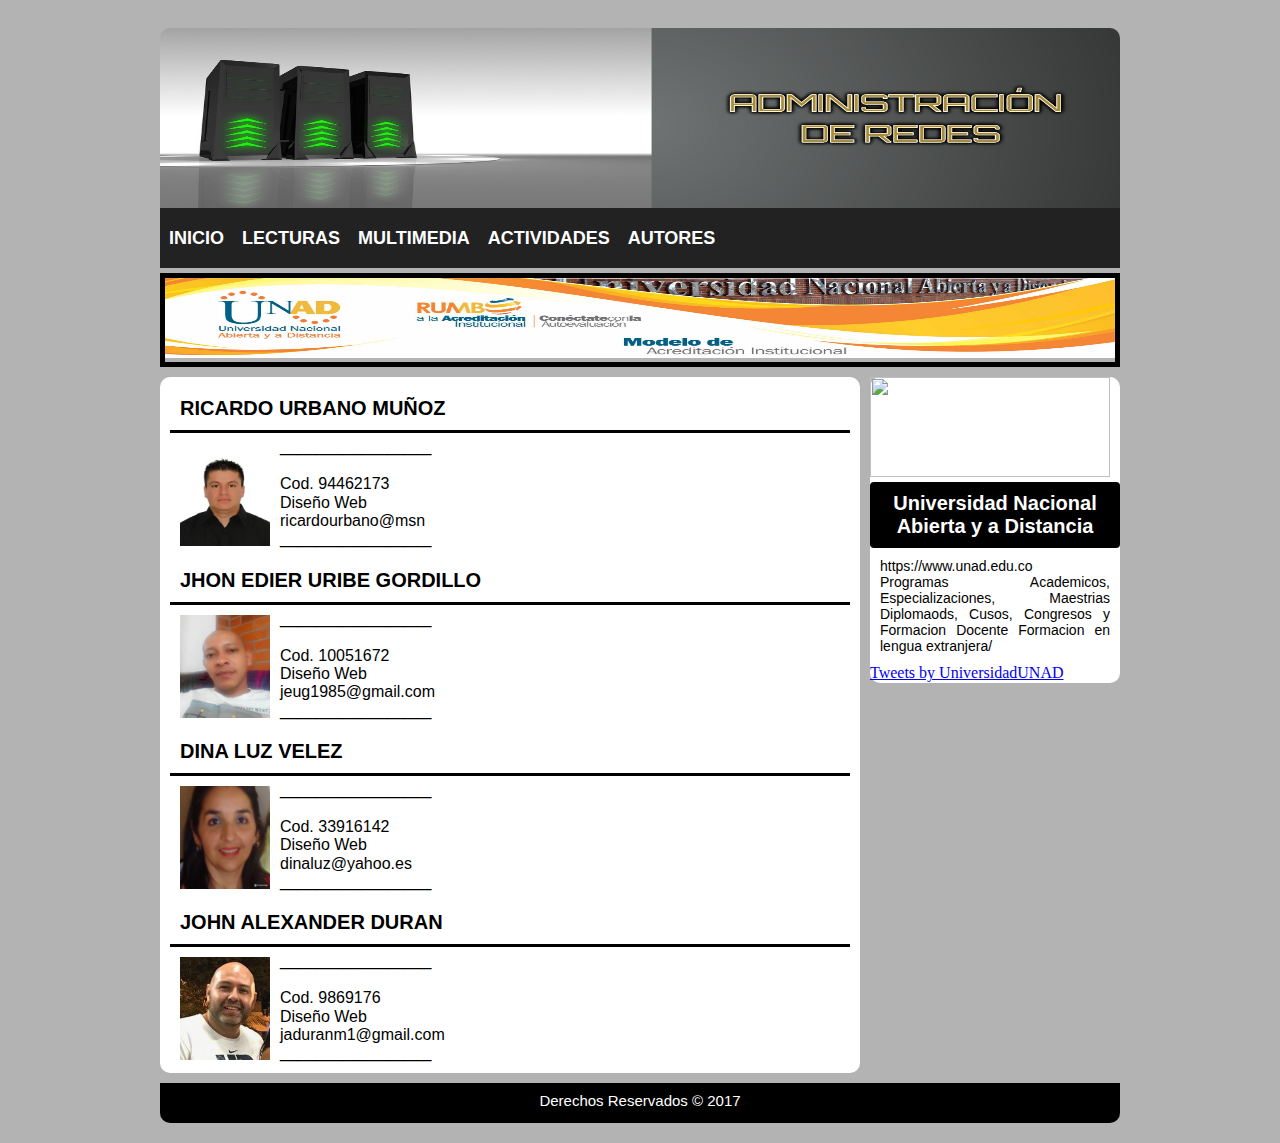
==== Autores.html @ fee134c1 "commit final ricardo" ====
<!DOCTYPE html>
<html>
<head>
   <meta charset="utf-8"/>
   <meta description="Redes de computadoras">
  <link rel="stylesheet" type="text/css" href="css/normalize.css">
  <link rel="stylesheet" type="text/css" href="css/estilos.css">
  <title>REDES DE COMPUTADORAS</title>
</head>

<body>
	<div id="contenedor">
		<header>
			<img src="img/FotoJet.jpg" width="960px" height="180px">
		</header>

		<nav>
				<ul>
					<li>
						<a href="index.html">INICIO</a>
					</li>
					<li>
						<a>LECTURAS</a>
                 <ul>
                        <li>
                        <a href="introduccion.html">Introducción </a>
                        </li>
                        <li>
                        <a href="herramientas.html">Herramientas</a>
                        </li>
                        <li>
                        <a href="funciones.html">Funciones</a>
                        </li>
                        <li>
                        <a href="resumen.html">Resumen</a>
                        </li>
                  </ul>
         			 </li>
					<li>
						<a href="#">MULTIMEDIA</a>
                  <ul>
                        <li>
                        <a href="videos.html">Videos</a>
                        </li>
                        <li>
                        <a href="audios.html">Audios</a>
                      </li>
                  </ul>
					</li>
					<li>
						<a href="#">ACTIVIDADES</a>
					</li>
					<li>
						<a href="#">AUTORES</a>
					</li>
				</ul>
		</nav>

		<section id="slider">
			<img src="img/banner_unad.jpg" width="950px" height="80px">
		</section>

		<section id="contenido">

			<article class="articulos">
				<h3>RICARDO URBANO MUÑOZ</h3>
				<img src="img/ricardo.jpg" width="90px" height="103px">
				<p> _________________ <br><br>
					Cod. 94462173	<br>
					Diseño Web <br>
					ricardourbano@msn <br>
					_________________

			</article>
				<article class="articulos">
				<h3>JHON EDIER URIBE GORDILLO</h3>
				<img src="img/edier.jpg" width="90px" height="103px">
				<p> _________________ <br><br>
					Cod. 10051672	<br>
					Diseño Web <br>
					jeug1985@gmail.com <br>
					_________________
					
			</article>

			</article>
				<article class="articulos">
				<h3>DINA LUZ VELEZ</h3>
				<img src="img/dina.jpg" width="90px" height="103px">
				<p> _________________ <br><br>
					Cod. 33916142	<br>
					Diseño Web <br>
					dinaluz@yahoo.es <br>
					_________________
					
			</article>

			</article>
				<article class="articulos">
				<h3>JOHN ALEXANDER DURAN</h3>
				<img src="img/alex.jpg" width="90px" height="103px">
				<p> _________________ <br><br>
					Cod. 9869176	<br>
					Diseño Web <br>
					jaduranm1@gmail.com <br>
					_________________
					
			</article>
		</section>

		<aside>
			<section>
			<img src="img/logo-UNAD.jpg" width="240px" height="100px">
			<h3>Universidad Nacional Abierta y a Distancia</h3>
			<p>https://www.unad.edu.co
			 <br>Programas Academicos, Especializaciones, Maestrias
			Diplomaods, Cusos, Congresos y Formacion Docente
			Formacion en lengua extranjera/</p>
			</section>
			<section id="twitter"><a class="twitter-timeline" href="https://twitter.com/UniversidadUNAD?ref_src=twsrc%5Etfw" width="240px" height="397px">Tweets by UniversidadUNAD</a> <script async src="https://platform.twitter.com/widgets.js" charset="utf-8" ></script>
			</section>
		</aside>

		<footer>
      <p>Derechos Reservados &copy; 2017</p>
   		</footer>

	</div>


</body>

</html>
---- css/estilos.css ----
*{
	margin: 0;
	padding: 0;
}

body{
	background: #B3B3B3;
}

#contenedor{
	width: 960px;
	margin: auto;
	margin-top: 28px;
	border-radius: 10px;
	overflow: hidden;
	margin-bottom: 20px;
}

header{
height: 180px;
width: 960;
background: #000;
color:#fff;
}

nav{
	background: #222222;
	height: 60px;
	display: block;

}

nav li{
	list-style: none;
	display: inline-block;
	padding: 20px 0px;
	float: left;
}

nav li a{
	background-color:#222222;
	color: #ffffff;
	font-size: 18px;
	font-weight: bold;
	font-family: arial;
	text-decoration: none;
	padding: 9px;
	margin:auto;
}
nav a{
	color: #ffffff;
	font-size: 18px;
	font-weight: bold;
	font-family: arial;
	text-decoration: none;
	padding: 20px;
}

nav a:hover{
	background: #cccccc;
	color: #000000;
}

nav li ul{
	display:none;
	position: absolute;
	min-width:140px;
}

nav li:hover > ul{

display: block;
}
nav li ul li {
	position:relative;

}


#slider{
	margin: auto;
	border: 5px solid #000000;
	margin-top: 5px;
}

#contenido{
	float: left;
	width: 700px;
	background: #ffffff;
	border-radius: 10px;
	overflow: hidden;
	margin-top: 10px;
	margin-right: 10px;
	margin-bottom: 10px;
}

.articulos{
	margin: 10px;
}

.articulos h2{
	font-size: 30px;
	padding: 10px;
	color: #000000;
	border-bottom: 3px solid #000000;
	font-family: arial; 
}

.articulos h3{
	font-size: 20px;
	padding: 10px;
	color: #000000;
	border-bottom: 3px solid #000000;
	font-family: arial; 
}

.articulos img{
	float: left;
	margin: 10px;
}

.articulos p{
	margin-top: 5px;
	margin-bottom: 5px;
	font-family: arial;
	text-align: justify;
}

aside{
	float: right;
	width: 250px;
	background: #ffffff;
	margin-top: 10px;
	border-radius: 10px;
}

aside h3{
	font-size: 20px;
	color: #ffffff;
	background: #000000;
	border-radius: 4px;
	text-align: center;
	padding: 10px;
	font-family: arial;
}

aside p{
	padding: 10px;
	font-size: 14px;
	font-family: arial;
	text-align: justify;
}

footer{
	height: 40px;
	background: #000000;
	color: #ffffff;
	clear: both;
}

footer p{
	font-size: 15px;
	font-family: arial;
	text-align: center;
	line-height: 35px;
}
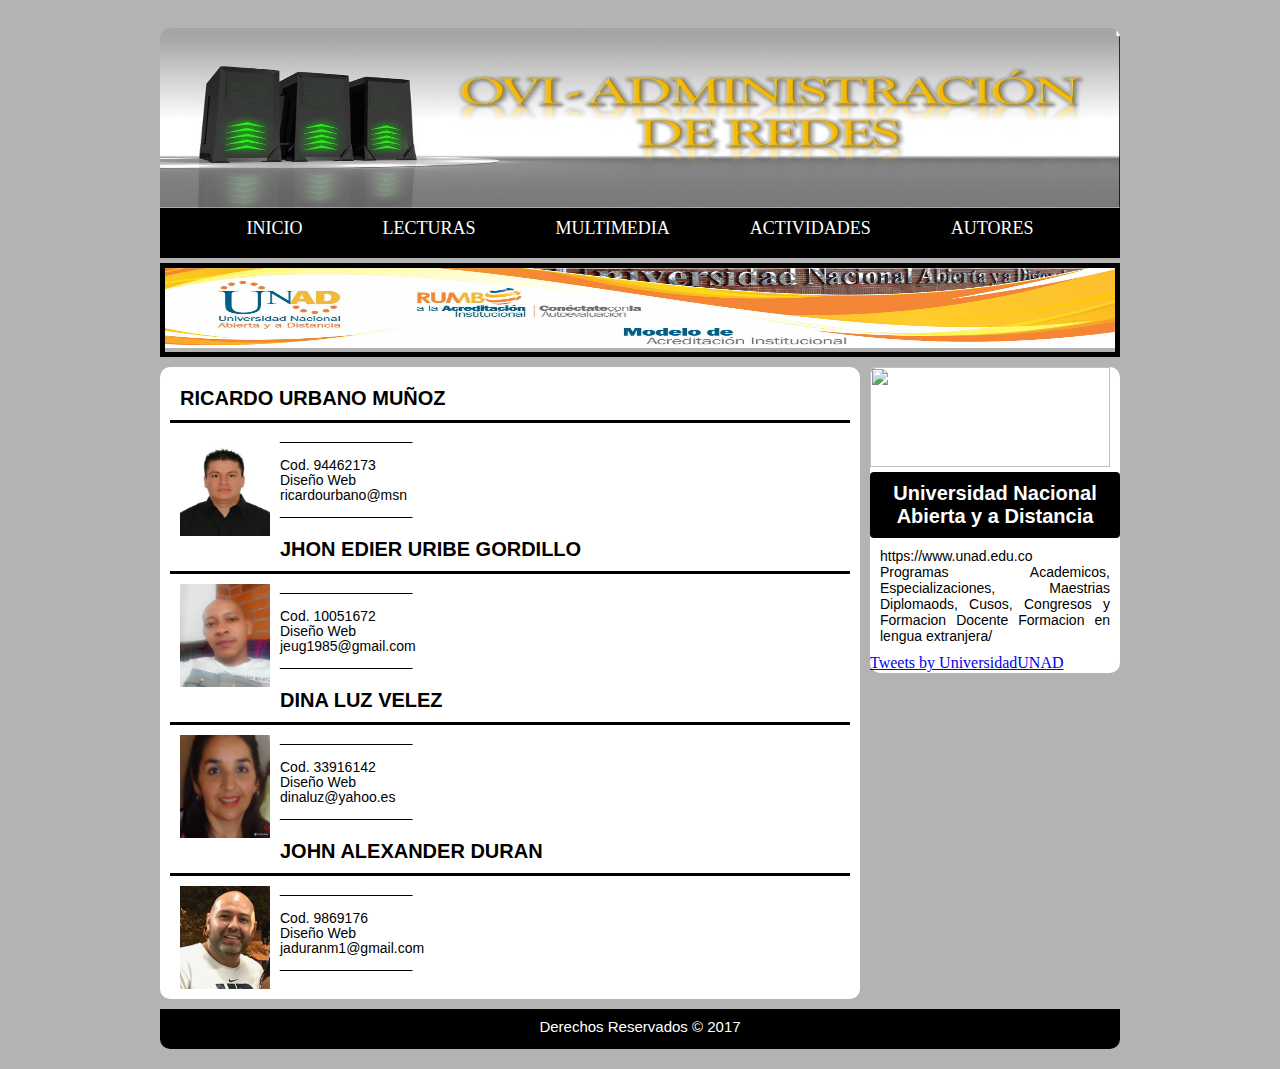
==== commit a7d19967: "commit 3" ====
--- a/Autores.html
+++ b/Autores.html
@@ -1,133 +1,133 @@
-<!DOCTYPE html>
-<html>
-<head>
-   <meta charset="utf-8"/>
-   <meta description="Redes de computadoras">
-  <link rel="stylesheet" type="text/css" href="css/normalize.css">
-  <link rel="stylesheet" type="text/css" href="css/estilos.css">
-  <title>REDES DE COMPUTADORAS</title>
-</head>
-
-<body>
-	<div id="contenedor">
-		<header>
-			<img src="img/FotoJet.jpg" width="960px" height="180px">
-		</header>
-
-		<nav>
-				<ul>
-					<li>
-						<a href="index.html">INICIO</a>
-					</li>
-					<li>
-						<a>LECTURAS</a>
-                 <ul>
-                        <li>
-                        <a href="introduccion.html">Introducción </a>
-                        </li>
-                        <li>
-                        <a href="herramientas.html">Herramientas</a>
-                        </li>
-                        <li>
-                        <a href="funciones.html">Funciones</a>
-                        </li>
-                        <li>
-                        <a href="resumen.html">Resumen</a>
-                        </li>
-                  </ul>
-         			 </li>
-					<li>
-						<a href="#">MULTIMEDIA</a>
-                  <ul>
-                        <li>
-                        <a href="videos.html">Videos</a>
-                        </li>
-                        <li>
-                        <a href="audios.html">Audios</a>
-                      </li>
-                  </ul>
-					</li>
-					<li>
-						<a href="#">ACTIVIDADES</a>
-					</li>
-					<li>
-						<a href="#">AUTORES</a>
-					</li>
-				</ul>
-		</nav>
-
-		<section id="slider">
-			<img src="img/banner_unad.jpg" width="950px" height="80px">
-		</section>
-
-		<section id="contenido">
-
-			<article class="articulos">
-				<h3>RICARDO URBANO MUÑOZ</h3>
-				<img src="img/ricardo.jpg" width="90px" height="103px">
-				<p> _________________ <br><br>
-					Cod. 94462173	<br>
-					Diseño Web <br>
-					ricardourbano@msn <br>
-					_________________
-
-			</article>
-				<article class="articulos">
-				<h3>JHON EDIER URIBE GORDILLO</h3>
-				<img src="img/edier.jpg" width="90px" height="103px">
-				<p> _________________ <br><br>
-					Cod. 10051672	<br>
-					Diseño Web <br>
-					jeug1985@gmail.com <br>
-					_________________
-					
-			</article>
-
-			</article>
-				<article class="articulos">
-				<h3>DINA LUZ VELEZ</h3>
-				<img src="img/dina.jpg" width="90px" height="103px">
-				<p> _________________ <br><br>
-					Cod. 33916142	<br>
-					Diseño Web <br>
-					dinaluz@yahoo.es <br>
-					_________________
-					
-			</article>
-
-			</article>
-				<article class="articulos">
-				<h3>JOHN ALEXANDER DURAN</h3>
-				<img src="img/alex.jpg" width="90px" height="103px">
-				<p> _________________ <br><br>
-					Cod. 9869176	<br>
-					Diseño Web <br>
-					jaduranm1@gmail.com <br>
-					_________________
-					
-			</article>
-		</section>
-
-		<aside>
-			<section>
-			<img src="img/logo-UNAD.jpg" width="240px" height="100px">
-			<h3>Universidad Nacional Abierta y a Distancia</h3>
-			<p>https://www.unad.edu.co
-			 <br>Programas Academicos, Especializaciones, Maestrias
-			Diplomaods, Cusos, Congresos y Formacion Docente
-			Formacion en lengua extranjera/</p>
-			</section>
-			<section id="twitter"><a class="twitter-timeline" href="https://twitter.com/UniversidadUNAD?ref_src=twsrc%5Etfw" width="240px" height="397px">Tweets by UniversidadUNAD</a> <script async src="https://platform.twitter.com/widgets.js" charset="utf-8" ></script>
-			</section>
-		</aside>
-
-		<footer>
-      <p>Derechos Reservados &copy; 2017</p>
-   		</footer>
-
-	</div>
-
-
-</body>
-
-</html>
+<!DOCTYPE html>
+<html>
+<head>
+   <meta charset="utf-8"/>
+   <meta description="Redes de computadoras">
+  <link rel="stylesheet" type="text/css" href="css/normalize.css">
+  <link rel="stylesheet" type="text/css" href="css/estilos.css">
+  <title>REDES DE COMPUTADORAS</title>
+</head>
+
+<body>
+	<div id="contenedor">
+		<header>
+			<img src="img/FotoJet.jpg" width="960px" height="180px">
+		</header>
+
+    <nav>
+				<ul>
+					<li>
+						<a href="index.html">INICIO</a>
+					</li>
+					<li>
+						<a>LECTURAS</a>
+                  <ul>
+                        <li>
+                        <a href="introduccion.html">Introducción </a>
+                        </li>
+                        <li>
+                        <a href="herramientas.html">Herramientas</a>
+                        </li>
+                        <li>
+                        <a href="funciones.html">Funciones</a>
+                        </li>
+                        <li>
+                        <a href="resumen.html">Resumen</a>
+                        </li>
+                  </ul>
+         			 </li>
+					<li>
+						<a>MULTIMEDIA</a>
+                  <ul>
+                        <li>
+                        <a href="videos.html">Videos</a>
+                        </li>
+                        <li>
+                        <a href="audios.html">Audios</a>
+                      </li>
+                  </ul>
+					</li>
+					<li>
+						<a href="actividades.html">ACTIVIDADES</a>
+					</li>
+					<li>
+						<a href="Autores.html">AUTORES</a>
+					</li>
+				</ul>
+		</nav>
+
+		<section id="slider">
+			<img src="img/banner_unad.jpg" width="950px" height="80px">
+		</section>
+
+		<section id="contenido">
+
+			<article class="articulos">
+				<h3>RICARDO URBANO MUÑOZ</h3>
+				<img src="img/ricardo.jpg" width="90px" height="103px">
+				<p> _________________ <br><br>
+					Cod. 94462173	<br>
+					Diseño Web <br>
+					ricardourbano@msn <br>
+					_________________
+
+			</article>
+				<article class="articulos">
+				<h3>JHON EDIER URIBE GORDILLO</h3>
+				<img src="img/edier.jpg" width="90px" height="103px">
+				<p> _________________ <br><br>
+					Cod. 10051672	<br>
+					Diseño Web <br>
+					jeug1985@gmail.com <br>
+					_________________
+
+			</article>
+
+			</article>
+				<article class="articulos">
+				<h3>DINA LUZ VELEZ</h3>
+				<img src="img/dina.jpg" width="90px" height="103px">
+				<p> _________________ <br><br>
+					Cod. 33916142	<br>
+					Diseño Web <br>
+					dinaluz@yahoo.es <br>
+					_________________
+
+			</article>
+
+			</article>
+				<article class="articulos">
+				<h3>JOHN ALEXANDER DURAN</h3>
+				<img src="img/alex.jpg" width="90px" height="103px">
+				<p> _________________ <br><br>
+					Cod. 9869176	<br>
+					Diseño Web <br>
+					jaduranm1@gmail.com <br>
+					_________________
+
+			</article>
+		</section>
+
+		<aside>
+			<section>
+			<img src="img/logo-UNAD.jpg" width="240px" height="100px">
+			<h3>Universidad Nacional Abierta y a Distancia</h3>
+			<p>https://www.unad.edu.co
+			 <br>Programas Academicos, Especializaciones, Maestrias
+			Diplomaods, Cusos, Congresos y Formacion Docente
+			Formacion en lengua extranjera/</p>
+			</section>
+			<section id="twitter"><a class="twitter-timeline" href="https://twitter.com/UniversidadUNAD?ref_src=twsrc%5Etfw" width="240px" height="397px">Tweets by UniversidadUNAD</a> <script async src="https://platform.twitter.com/widgets.js" charset="utf-8" ></script>
+			</section>
+		</aside>
+
+		<footer>
+      <p>Derechos Reservados &copy; 2017</p>
+   		</footer>
+
+	</div>
+
+
+</body>
+
+</html>
--- a/css/estilos.css
+++ b/css/estilos.css
@@ -1,167 +1,174 @@
-*{
-	margin: 0;
-	padding: 0;
-}
-
-body{
-	background: #B3B3B3;
-}
-
-#contenedor{
-	width: 960px;
-	margin: auto;
-	margin-top: 28px;
-	border-radius: 10px;
-	overflow: hidden;
-	margin-bottom: 20px;
-}
-
-header{
-height: 180px;
-width: 960;
-background: #000;
-color:#fff;
-}
-
-nav{
-	background: #222222;
-	height: 60px;
-	display: block;
-
-}
-
-nav li{
-	list-style: none;
-	display: inline-block;
-	padding: 20px 0px;
-	float: left;
-}
-
-nav li a{
-	background-color:#222222;
-	color: #ffffff;
-	font-size: 18px;
-	font-weight: bold;
-	font-family: arial;
-	text-decoration: none;
-	padding: 9px;
-	margin:auto;
-}
-nav a{
-	color: #ffffff;
-	font-size: 18px;
-	font-weight: bold;
-	font-family: arial;
-	text-decoration: none;
-	padding: 20px;
-}
-
-nav a:hover{
-	background: #cccccc;
-	color: #000000;
-}
-
-nav li ul{
-	display:none;
-	position: absolute;
-	min-width:140px;
-}
-
-nav li:hover > ul{
-
-display: block;
-}
-nav li ul li {
-	position:relative;
-
-}
-
-
-#slider{
-	margin: auto;
-	border: 5px solid #000000;
-	margin-top: 5px;
-}
-
-#contenido{
-	float: left;
-	width: 700px;
-	background: #ffffff;
-	border-radius: 10px;
-	overflow: hidden;
-	margin-top: 10px;
-	margin-right: 10px;
-	margin-bottom: 10px;
-}
-
-.articulos{
-	margin: 10px;
-}
-
-.articulos h2{
-	font-size: 30px;
-	padding: 10px;
-	color: #000000;
-	border-bottom: 3px solid #000000;
-	font-family: arial; 
-}
-
-.articulos h3{
-	font-size: 20px;
-	padding: 10px;
-	color: #000000;
-	border-bottom: 3px solid #000000;
-	font-family: arial; 
-}
-
-.articulos img{
-	float: left;
-	margin: 10px;
-}
-
-.articulos p{
-	margin-top: 5px;
-	margin-bottom: 5px;
-	font-family: arial;
-	text-align: justify;
-}
-
-aside{
-	float: right;
-	width: 250px;
-	background: #ffffff;
-	margin-top: 10px;
-	border-radius: 10px;
-}
-
-aside h3{
-	font-size: 20px;
-	color: #ffffff;
-	background: #000000;
-	border-radius: 4px;
-	text-align: center;
-	padding: 10px;
-	font-family: arial;
-}
-
-aside p{
-	padding: 10px;
-	font-size: 14px;
-	font-family: arial;
-	text-align: justify;
-}
-
-footer{
-	height: 40px;
-	background: #000000;
-	color: #ffffff;
-	clear: both;
-}
-
-footer p{
-	font-size: 15px;
-	font-family: arial;
-	text-align: center;
-	line-height: 35px;
-}
-
+*{
+	margin: 0;
+	padding: 0;
+}
+
+body{
+	background: #B3B3B3;
+}
+
+#contenedor{
+	width: 960px;
+	margin: auto;
+	margin-top: 28px;
+	border-radius: 10px;
+	overflow: hidden;
+	margin-bottom: 20px;
+}
+
+header{
+height: 180px;
+width: 960;
+background: #000;
+color:#fff;
+}
+
+nav{
+	width: 180;
+	height: 50px;
+	background: black;
+	display: flex;
+	justify-content:center;
+}
+
+nav ul{
+	display: flex;
+	list-style: none;
+	font-family: tahoma;
+	font-size: 18px;
+	}
+	nav ul li a{
+		display: block;
+		padding: 10px 40px;
+		color: #ffff;
+		text-decoration: none;
+			}
+
+nav ul ul{
+	position: absolute;
+	display: block;
+	background: black;
+	transform: translateX(60%);
+	opacity: 0;
+	transition: all .6s;
+	}
+
+nav ul li:hover ul{
+	opacity: 1;
+	transform: translateX(0%);
+
+}
+
+#slider{
+	margin: auto;
+	border: 5px solid #000000;
+	margin-top: 5px;
+}
+
+#contenido{
+	float: left;
+	width: 700px;
+	background: #ffffff;
+	border-radius: 10px;
+	overflow: hidden;
+	margin-top: 10px;
+	margin-right: 10px;
+	margin-bottom: 10px;
+}
+
+.articulos{
+	margin: 10px;
+}
+
+.articulos h2{
+	font-size: 30px;
+	padding: 10px;
+	color: #000000;
+	border-bottom: 3px solid #000000;
+	font-family: arial;
+}
+
+.articulos h3{
+	font-size: 20px;
+	padding: 10px;
+	color: #000000;
+	border-bottom: 3px solid #000000;
+	font-family: arial;
+}
+
+.articulos img{
+	float: left;
+	margin: 10px;
+}
+
+.articulos p{
+	margin-top: 5px;
+	margin-bottom: 5px;
+	font-family: arial;
+	text-align: justify;
+}
+
+aside{
+	float: right;
+	width: 250px;
+	background: #ffffff;
+	margin-top: 10px;
+	border-radius: 10px;
+}
+
+aside h3{
+	font-size: 20px;
+	color: #ffffff;
+	background: #000000;
+	border-radius: 4px;
+	text-align: center;
+	padding: 10px;
+	font-family: arial;
+}
+
+aside p{
+	padding: 10px;
+	font-size: 14px;
+	font-family: arial;
+	text-align: justify;
+}
+
+footer{
+	height: 40px;
+	background: #000000;
+	color: #ffffff;
+	clear: both;
+}
+
+footer p{
+	font-size: 15px;
+	font-family: arial;
+	text-align: center;
+	line-height: 35px;
+}
+
+#titulo{
+	background: #fff;
+	font-family: tahoma;
+	font-weight: normal;
+  color: black;
+	padding: 2px;
+}
+
+#herramientas{
+	float: left;
+	width: 700px;
+	background: #ffffff;
+	border-radius: 10px;
+	overflow: hidden;
+	margin-top: 10px;
+	margin-right: 10px;
+	margin-bottom: 10px;
+}
+
+article p{
+	font-size: 14px;
+	font-family: tahoma;
+	text-align: justify;
+	line-height: 15px;
+}
